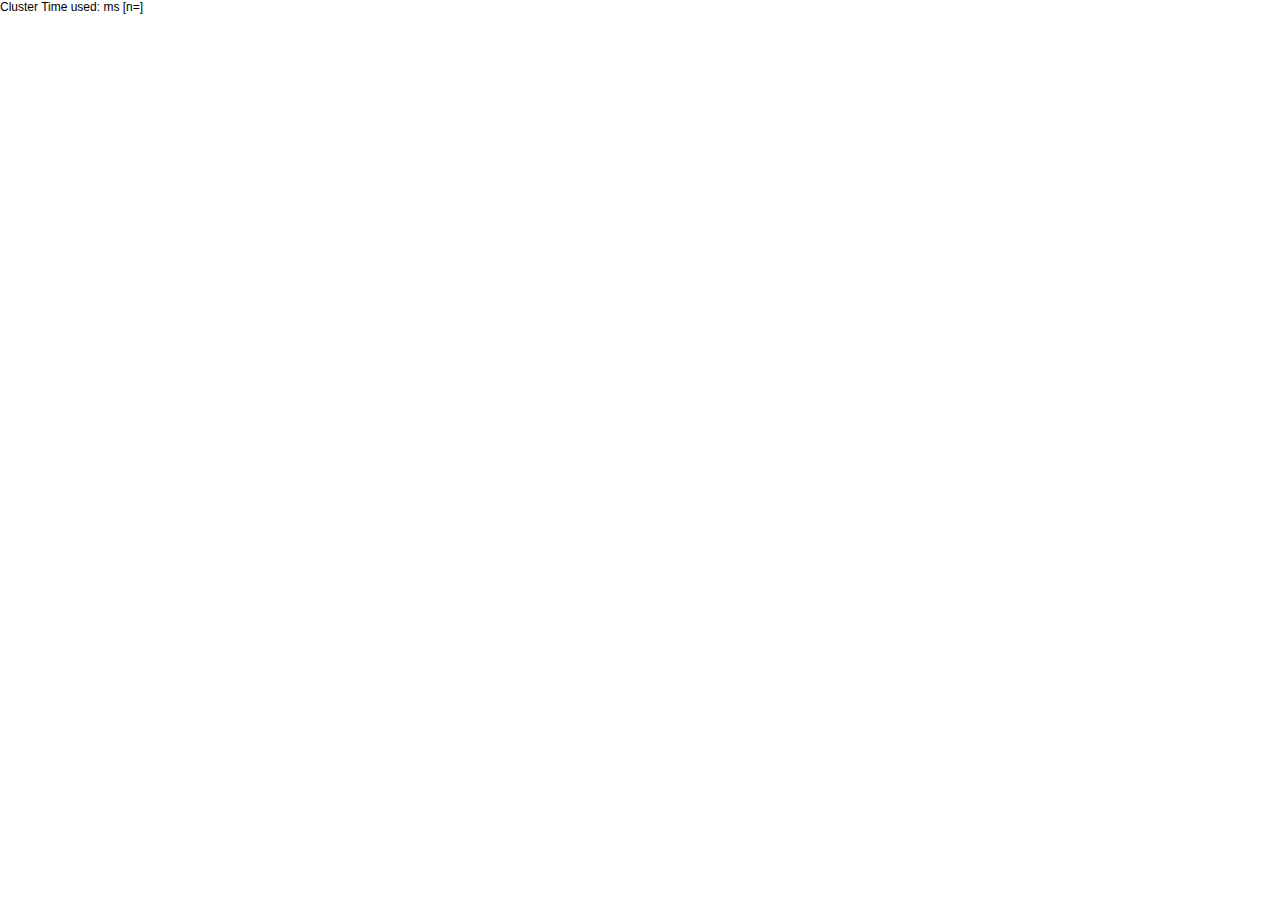
==== js-marker-clusterer-gh-pages/examples/speed_test_example.html @ c38ff0f1 "Panel On/Off" ====
<!DOCTYPE html "-//W3C//DTD XHTML 1.0 Strict//EN" "http://www.w3.org/TR/xhtml1/DTD/xhtml1-strict.dtd">
<html xmlns="http://www.w3.org/1999/xhtml">
  <head>
    <meta charset="utf-8">
    <title>EoL Sample Point Map</title>
    <style>
      body {
        margin: 0;
        padding: 0;
        font-family: Arial;
        font-size: 12px;
      }
      #panel {
        float: left;
        height: 95%;
        width: 17%;
      }
      #map-container {
/*        margin-left: 300px;*/
        height: 100%;
      }
      #map {
        height: 100%;
      }
      #markerlist {
        height: 100%;
        margin: 10px 5px 0 10px;
        overflow: auto;
      }
      .title {
        border-bottom: 1px solid #e0ecff;
        overflow: hidden;
        width: 256px;
        cursor: pointer;
        padding: 2px 0;
        display: block;
        color: #000;
        text-decoration: none;
      }
      .title:visited {
        color: #000;
      }
      .title:hover, #goBackUI:hover, #goNextUI:hover, #goOrigUI:hover, #goRadioUI:hover, #goPanelUI:hover {
        background: #e0ecff;
      }
      #timetaken {
        color: #f00;
      }
      .info {
        width: 400px;
      }
      .info img {
        border: 0;
      }
      .info-body {
        width: 400px;
        height: 200px;
        line-height: 200px;
        margin: 2px 0;
        text-align: center;
        overflow: hidden;
      }
      .info-img {
        height: auto;
        width: 100%; /* you can use % */
      }
      
      
      

      #goBackUI, #goNextUI, #goOrigUI, #goRadioUI, #goPanelUI {
        background-color: #fff;
        border: 2px solid #fff;
/*        border-radius: 3px;*/
        box-shadow: 0 2px 6px rgba(0,0,0,.3);
        cursor: pointer;
        float: left;
/*        margin-bottom: 2px;*/
/*        margin-top: 0px;*/

        text-align: center;
      }
/*      goBackUI.style.textAlign = 'center';
        goBackUI.style.marginBottom = '2px'; //'22px';
*/

      #goBackText, #goNextText, #goOrigText, #goRadioText, #goPanelText {
        color: rgb(25,25,25);
        font-family: Roboto,Arial,sans-serif;
        font-size: 10px;
        line-height: 15px;
        padding-left: 5px;
        padding-right: 5px;
      }

      #goNextUI {
/*        margin-left: 12px;*/
      }
      
      
    </style>

    <!--
    <script src="https://maps.googleapis.com/maps/api/js"></script>
    -->
    
    <!--
    <script type="text/javascript" src="http://maps.google.com/maps/api/js?sensor=false"></script> -->  <!-- worked for MarkerClusterer -->

    <script src="http://maps.google.com/maps/api/js"></script>   <!-- for spiderfy --> <!-- ?v=3.9&amp;sensor=false -->

    <script src="../../eli_js/keydragzoom_packed.js" type="text/javascript"></script> <!-- for key-drag-zoom -->
    
    <script src="data/Chanos chanos.json"></script>
    
    <script src="../../eli_js/bin/oms.min.js"></script>                                 <!-- for spiderfy -->
    
    <!-- working, use to toggle from compiled to standard
    <script>
      var script = '<script type="text/javascript" src="../src/markerclusterer';
      if (document.location.search.indexOf('compiled') !== -1) {
        script += '_compiled';
      }
      script += '.js"><' + '/script>';
      document.write(script);
    </script>
    -->
    <script src="../src/markerclusterer_compiled.js" type="text/javascript"></script> <!-- for markerclusterer -->
    
    <script src="speed_test.js"></script>

    <script>
          google.maps.event.addDomListener(window, 'load', speedTest.init);
    </script>
    
    <!-- seems to be for google-analytics
    <script>
      var _gaq = _gaq || [];
      _gaq.push(['_setAccount', 'UA-12846745-20']);
      _gaq.push(['_trackPageview']);

      (function() {
        var ga = document.createElement('script'); ga.type = 'text/javascript'; ga.async = true;
        ga.src = ('https:' === document.location.protocol ? 'https://ssl' : 'http://www') + '.google-analytics.com/ga.js';
        var s = document.getElementsByTagName('script')[0]; s.parentNode.insertBefore(ga, s);
      })();
    </script>
    -->
  </head>

<body>
    <div id="panel">
        
        <div>
            <!-- <input type="checkbox" checked="checked" id="usegmm"/> -->
            <span>Cluster</span>
            <span>Time used: <span id="timetaken"></span> ms</span>
            [n=<span id="total_markers"></span>]
        </div>
        <div id="markerlist"></div>
    </div>
    <div id="map-container">
        <div id="map"></div>
    </div>
  </body>
</html>
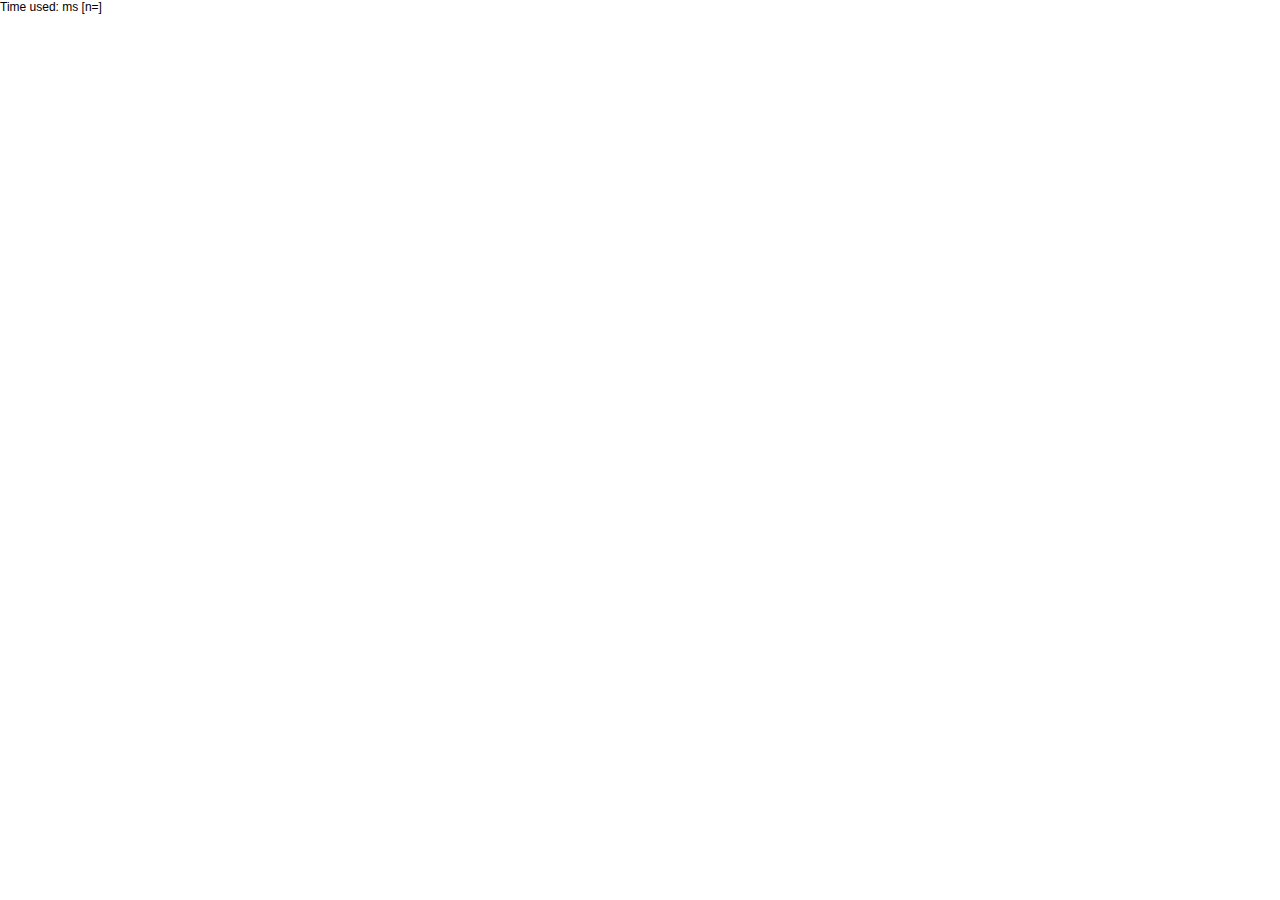
==== commit ddbb5764: "Fullscreen mode 02" ====
--- a/js-marker-clusterer-gh-pages/examples/speed_test_example.html
+++ b/js-marker-clusterer-gh-pages/examples/speed_test_example.html
@@ -10,14 +10,22 @@
         font-family: Arial;
         font-size: 12px;
       }
+      
+/*      #panel2 {
+        float: left;
+        height: 95%;
+        width: 25%;   
+      }
+*/      
       #panel {
         float: left;
         height: 95%;
-        width: 17%;
+        width: 17%;   /* 17%*/
       }
       #map-container {
 /*        margin-left: 300px;*/
         height: 100%;
+        
       }
       #map {
         height: 100%;
@@ -40,7 +48,7 @@
       .title:visited {
         color: #000;
       }
-      .title:hover, #goBackUI:hover, #goNextUI:hover, #goOrigUI:hover, #goRadioUI:hover, #goPanelUI:hover {
+      .title:hover, #goBackUI:hover, #goNextUI:hover, #goOrigUI:hover, #goRadioUI:hover, #goPanelUI:hover, #goFullUI:hover {
         background: #e0ecff;
       }
       #timetaken {
@@ -68,7 +76,7 @@
       
       
 
-      #goBackUI, #goNextUI, #goOrigUI, #goRadioUI, #goPanelUI {
+      #goBackUI, #goNextUI, #goOrigUI, #goRadioUI, #goPanelUI, #goFullUI {
         background-color: #fff;
         border: 2px solid #fff;
 /*        border-radius: 3px;*/
@@ -84,7 +92,7 @@
         goBackUI.style.marginBottom = '2px'; //'22px';
 */
 
-      #goBackText, #goNextText, #goOrigText, #goRadioText, #goPanelText {
+      #goBackText, #goNextText, #goOrigText, #goRadioText, #goPanelText, #goFullText {
         color: rgb(25,25,25);
         font-family: Roboto,Arial,sans-serif;
         font-size: 10px;
@@ -100,67 +108,39 @@
       
     </style>
 
-    <!--
-    <script src="https://maps.googleapis.com/maps/api/js"></script>
-    -->
-    
-    <!--
-    <script type="text/javascript" src="http://maps.google.com/maps/api/js?sensor=false"></script> -->  <!-- worked for MarkerClusterer -->
+    <!-- <script src="https://maps.googleapis.com/maps/api/js"></script> -->
+    <!-- <script type="text/javascript" src="http://maps.google.com/maps/api/js?sensor=false"></script> -->  <!-- worked for MarkerClusterer -->
 
     <script src="http://maps.google.com/maps/api/js"></script>   <!-- for spiderfy --> <!-- ?v=3.9&amp;sensor=false -->
-
     <script src="../../eli_js/keydragzoom_packed.js" type="text/javascript"></script> <!-- for key-drag-zoom -->
-    
     <script src="data/Chanos chanos.json"></script>
-    
     <script src="../../eli_js/bin/oms.min.js"></script>                                 <!-- for spiderfy -->
-    
-    <!-- working, use to toggle from compiled to standard
-    <script>
-      var script = '<script type="text/javascript" src="../src/markerclusterer';
-      if (document.location.search.indexOf('compiled') !== -1) {
-        script += '_compiled';
-      }
-      script += '.js"><' + '/script>';
-      document.write(script);
-    </script>
-    -->
     <script src="../src/markerclusterer_compiled.js" type="text/javascript"></script> <!-- for markerclusterer -->
-    
     <script src="speed_test.js"></script>
 
     <script>
           google.maps.event.addDomListener(window, 'load', speedTest.init);
     </script>
     
-    <!-- seems to be for google-analytics
-    <script>
-      var _gaq = _gaq || [];
-      _gaq.push(['_setAccount', 'UA-12846745-20']);
-      _gaq.push(['_trackPageview']);
-
-      (function() {
-        var ga = document.createElement('script'); ga.type = 'text/javascript'; ga.async = true;
-        ga.src = ('https:' === document.location.protocol ? 'https://ssl' : 'http://www') + '.google-analytics.com/ga.js';
-        var s = document.getElementsByTagName('script')[0]; s.parentNode.insertBefore(ga, s);
-      })();
-    </script>
-    -->
   </head>
 
 <body>
+    <!--
+    <div id="panel2">eli is here...</div> 
+    -->
+    
     <div id="panel">
-        
         <div>
             <!-- <input type="checkbox" checked="checked" id="usegmm"/> -->
-            <span>Cluster</span>
             <span>Time used: <span id="timetaken"></span> ms</span>
             [n=<span id="total_markers"></span>]
         </div>
         <div id="markerlist"></div>
     </div>
-    <div id="map-container">
+    <div id="map-container"> <!-- allowfullscreen="true" -->
         <div id="map"></div>
     </div>
+
+    
   </body>
 </html>
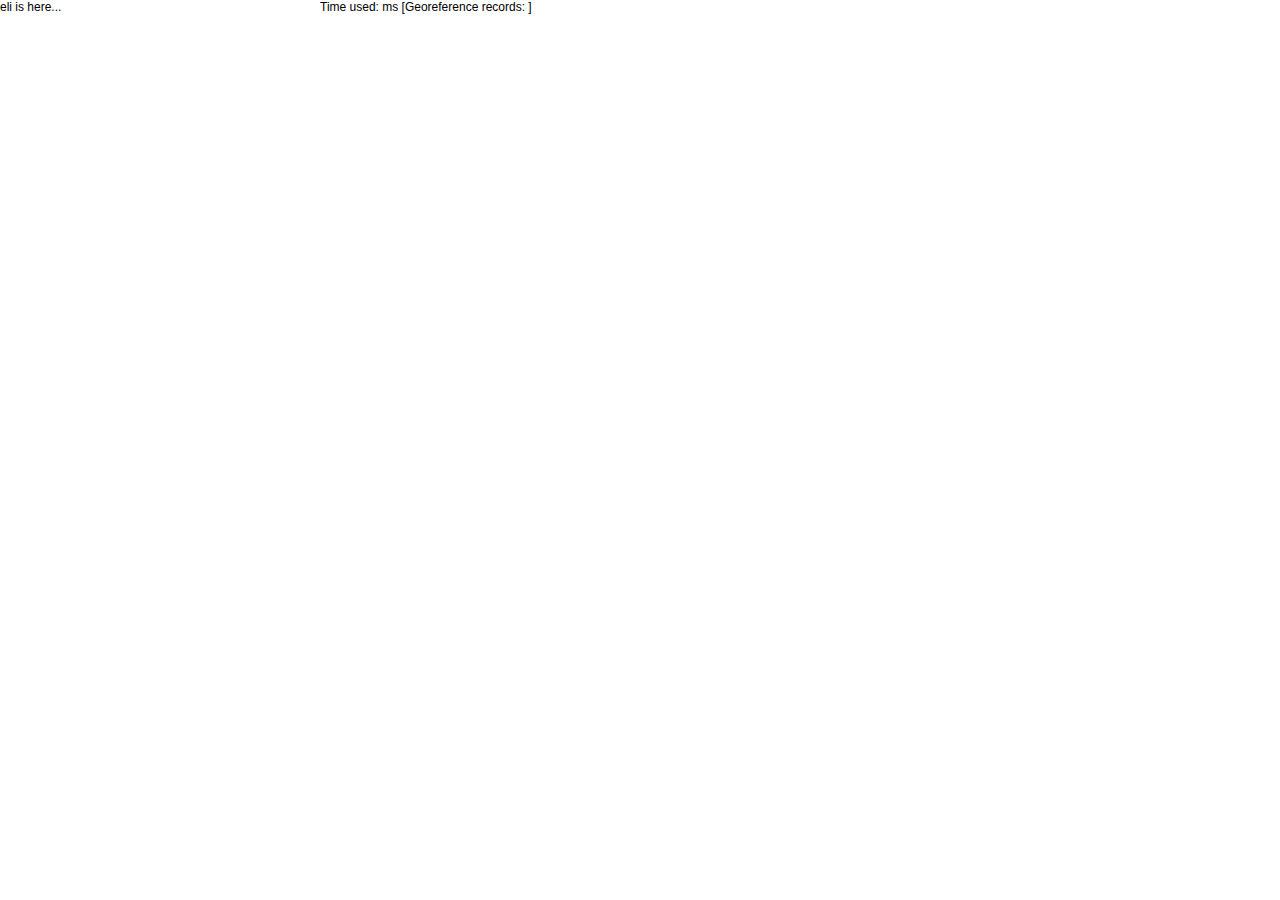
==== commit a152c065: "some cleaning" ====
--- a/js-marker-clusterer-gh-pages/examples/speed_test_example.html
+++ b/js-marker-clusterer-gh-pages/examples/speed_test_example.html
@@ -11,12 +11,20 @@
         font-size: 12px;
       }
       
-/*      #panel2 {
+      #panel2 {
         float: left;
         height: 95%;
         width: 25%;   
       }
-*/      
+      
+
+      #gmap {
+        margin: 0;
+        padding: 0;
+        font-family: Arial;
+        font-size: 12px;
+      }
+      
       #panel {
         float: left;
         height: 95%;
@@ -28,7 +36,7 @@
         
       }
       #map {
-        height: 100%;
+        height: 100%; /* 100% */
       }
       #markerlist {
         height: 100%;
@@ -73,24 +81,15 @@
         width: 100%; /* you can use % */
       }
       
-      
-      
 
       #goBackUI, #goNextUI, #goOrigUI, #goRadioUI, #goPanelUI, #goFullUI {
         background-color: #fff;
         border: 2px solid #fff;
-/*        border-radius: 3px;*/
         box-shadow: 0 2px 6px rgba(0,0,0,.3);
         cursor: pointer;
         float: left;
-/*        margin-bottom: 2px;*/
-/*        margin-top: 0px;*/
-
         text-align: center;
       }
-/*      goBackUI.style.textAlign = 'center';
-        goBackUI.style.marginBottom = '2px'; //'22px';
-*/
 
       #goBackText, #goNextText, #goOrigText, #goRadioText, #goPanelText, #goFullText {
         color: rgb(25,25,25);
@@ -102,7 +101,7 @@
       }
 
       #goNextUI {
-/*        margin-left: 12px;*/
+/*        margin-left: 0px;*/
       }
       
       
@@ -125,21 +124,24 @@
   </head>
 
 <body>
-    <!--
     <div id="panel2">eli is here...</div> 
-    -->
     
-    <div id="panel">
-        <div>
-            <!-- <input type="checkbox" checked="checked" id="usegmm"/> -->
-            <span>Time used: <span id="timetaken"></span> ms</span>
-            [n=<span id="total_markers"></span>]
+    
+    <div id="gmap">
+        <div id="panel">
+            <div id="nothing">
+                <!-- <span> -->
+                    Time used: <span id="timetaken"></span> ms
+                <!-- </span> -->
+                [Georeference records: <span id="total_markers"></span>]
+            </div>
+            <div id="markerlist"></div>
         </div>
-        <div id="markerlist"></div>
+        <div id="map-container"> <!-- allowfullscreen="true" -->
+            <div id="map"></div>
+        </div>
     </div>
-    <div id="map-container"> <!-- allowfullscreen="true" -->
-        <div id="map"></div>
-    </div>
+    
 
     
   </body>
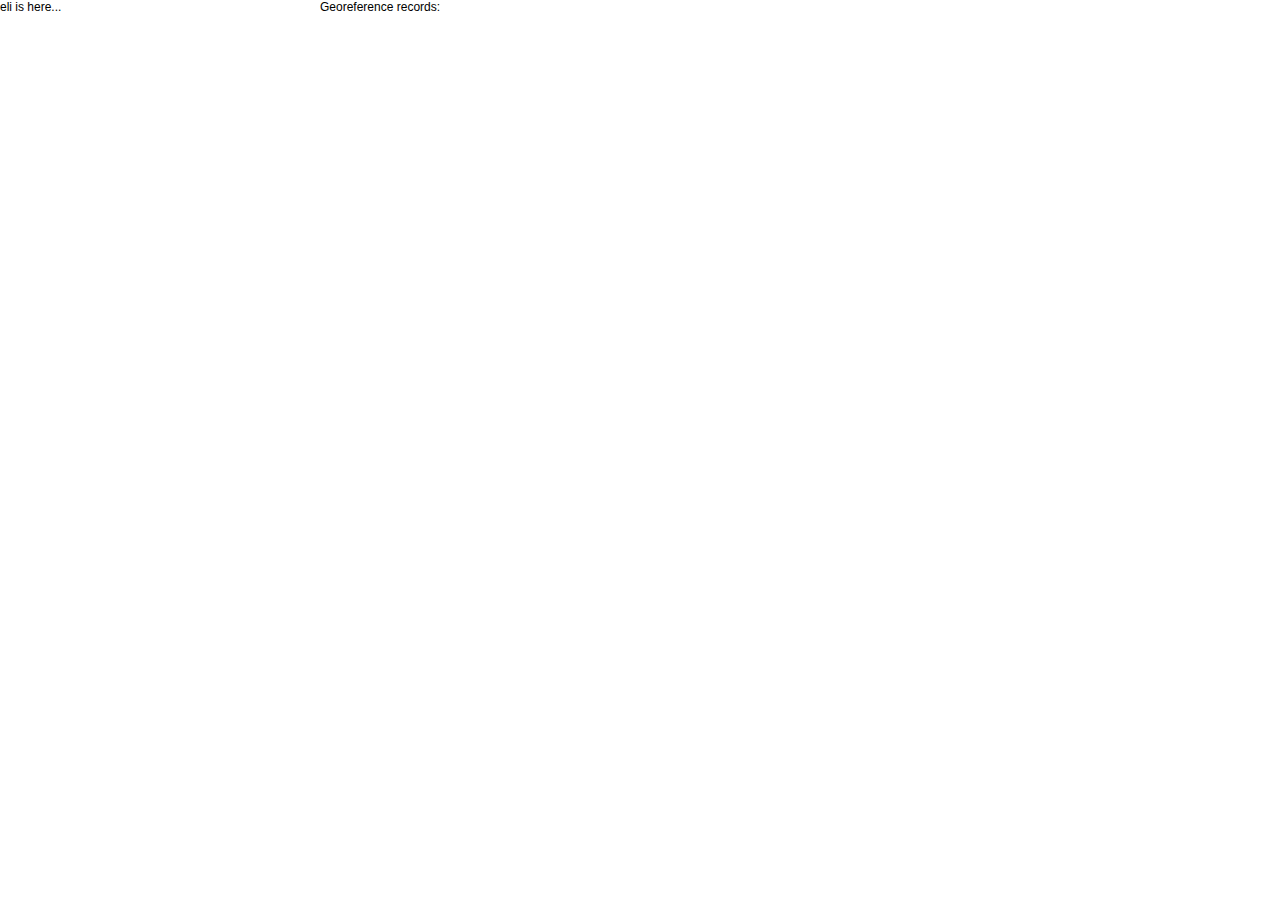
==== commit 96d11296: "fix background when fullscreen, remove time taken" ====
--- a/js-marker-clusterer-gh-pages/examples/speed_test_example.html
+++ b/js-marker-clusterer-gh-pages/examples/speed_test_example.html
@@ -9,6 +9,7 @@
         padding: 0;
         font-family: Arial;
         font-size: 12px;
+/*        background: white;*/
       }
       
       #panel2 {
@@ -29,10 +30,12 @@
         float: left;
         height: 95%;
         width: 17%;   /* 17%*/
+        /*background: white;*/ /* needed bec. fullscreen in Firefox makes background color black */
       }
       #map-container {
 /*        margin-left: 300px;*/
         height: 100%;
+        background: white;
         
       }
       #map {
@@ -42,6 +45,7 @@
         height: 100%;
         margin: 10px 5px 0 10px;
         overflow: auto;
+/*        background: white; */ /* needed bec. fullscreen in Firefox makes background color black */
       }
       .title {
         border-bottom: 1px solid #e0ecff;
@@ -58,9 +62,6 @@
       }
       .title:hover, #goBackUI:hover, #goNextUI:hover, #goOrigUI:hover, #goRadioUI:hover, #goPanelUI:hover, #goFullUI:hover {
         background: #e0ecff;
-      }
-      #timetaken {
-        color: #f00;
       }
       .info {
         width: 400px;
@@ -93,7 +94,7 @@
 
       #goBackText, #goNextText, #goOrigText, #goRadioText, #goPanelText, #goFullText {
         color: rgb(25,25,25);
-        font-family: Roboto,Arial,sans-serif;
+        font-family: Arial,sans-serif;
         font-size: 10px;
         line-height: 15px;
         padding-left: 5px;
@@ -126,14 +127,10 @@
 <body>
     <div id="panel2">eli is here...</div> 
     
-    
     <div id="gmap">
         <div id="panel">
             <div id="nothing">
-                <!-- <span> -->
-                    Time used: <span id="timetaken"></span> ms
-                <!-- </span> -->
-                [Georeference records: <span id="total_markers"></span>]
+                Georeference records: <span id="total_markers"></span>
             </div>
             <div id="markerlist"></div>
         </div>
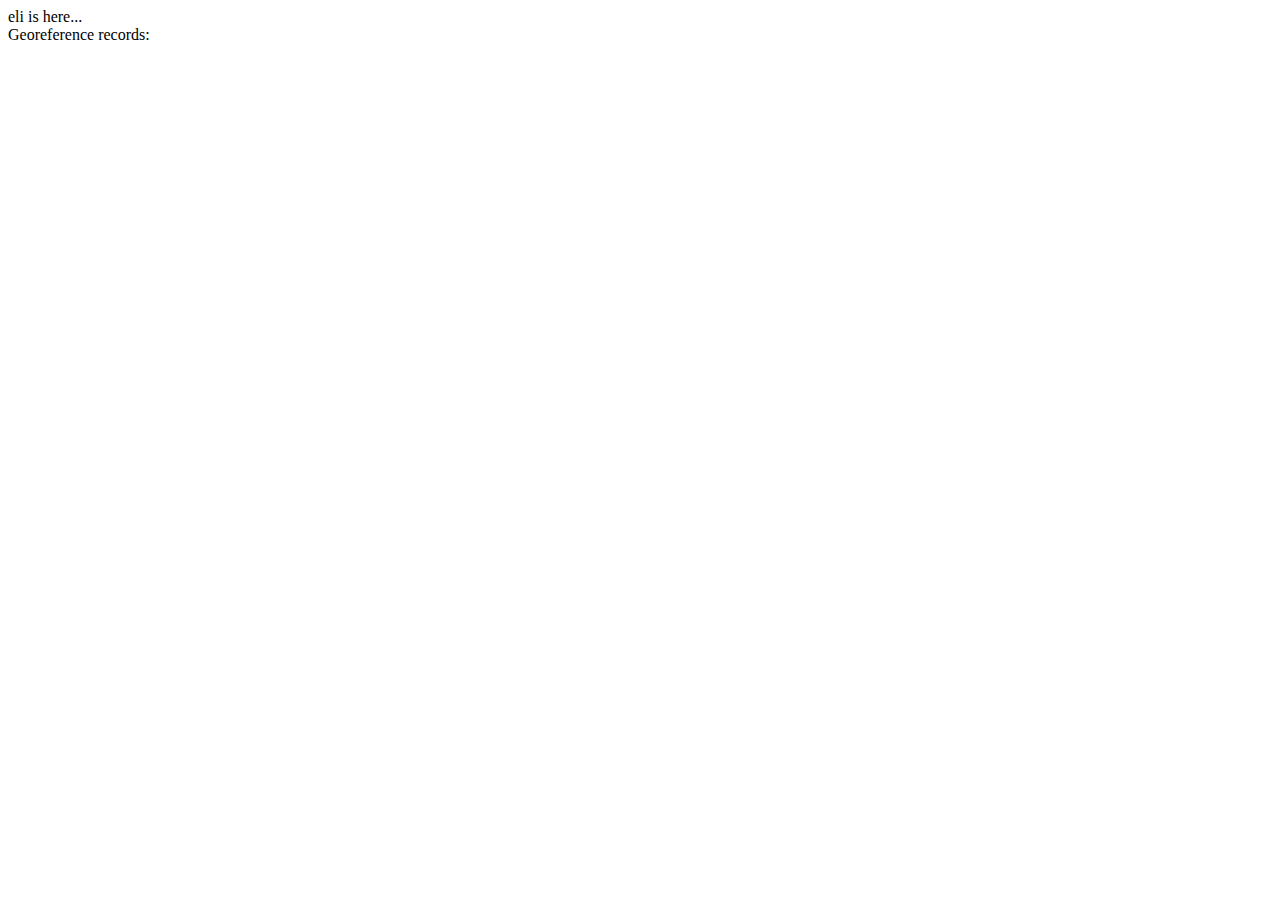
==== commit 311dbc2e: "cleaning..." ====
--- a/js-marker-clusterer-gh-pages/examples/speed_test_example.html
+++ b/js-marker-clusterer-gh-pages/examples/speed_test_example.html
@@ -3,119 +3,18 @@
   <head>
     <meta charset="utf-8">
     <title>EoL Sample Point Map</title>
-    <style>
-      body {
-        margin: 0;
-        padding: 0;
-        font-family: Arial;
-        font-size: 12px;
-/*        background: white;*/
-      }
-      
-      #panel2 {
-        float: left;
-        height: 95%;
-        width: 25%;   
-      }
-      
-
-      #gmap {
-        margin: 0;
-        padding: 0;
-        font-family: Arial;
-        font-size: 12px;
-      }
-      
-      #panel {
-        float: left;
-        height: 95%;
-        width: 17%;   /* 17%*/
-        /*background: white;*/ /* needed bec. fullscreen in Firefox makes background color black */
-      }
-      #map-container {
-/*        margin-left: 300px;*/
-        height: 100%;
-        background: white;
-        
-      }
-      #map {
-        height: 100%; /* 100% */
-      }
-      #markerlist {
-        height: 100%;
-        margin: 10px 5px 0 10px;
-        overflow: auto;
-/*        background: white; */ /* needed bec. fullscreen in Firefox makes background color black */
-      }
-      .title {
-        border-bottom: 1px solid #e0ecff;
-        overflow: hidden;
-        width: 256px;
-        cursor: pointer;
-        padding: 2px 0;
-        display: block;
-        color: #000;
-        text-decoration: none;
-      }
-      .title:visited {
-        color: #000;
-      }
-      .title:hover, #goBackUI:hover, #goNextUI:hover, #goOrigUI:hover, #goRadioUI:hover, #goPanelUI:hover, #goFullUI:hover {
-        background: #e0ecff;
-      }
-      .info {
-        width: 400px;
-      }
-      .info img {
-        border: 0;
-      }
-      .info-body {
-        width: 400px;
-        height: 200px;
-        line-height: 200px;
-        margin: 2px 0;
-        text-align: center;
-        overflow: hidden;
-      }
-      .info-img {
-        height: auto;
-        width: 100%; /* you can use % */
-      }
-      
-
-      #goBackUI, #goNextUI, #goOrigUI, #goRadioUI, #goPanelUI, #goFullUI {
-        background-color: #fff;
-        border: 2px solid #fff;
-        box-shadow: 0 2px 6px rgba(0,0,0,.3);
-        cursor: pointer;
-        float: left;
-        text-align: center;
-      }
-
-      #goBackText, #goNextText, #goOrigText, #goRadioText, #goPanelText, #goFullText {
-        color: rgb(25,25,25);
-        font-family: Arial,sans-serif;
-        font-size: 10px;
-        line-height: 15px;
-        padding-left: 5px;
-        padding-right: 5px;
-      }
-
-      #goNextUI {
-/*        margin-left: 0px;*/
-      }
-      
-      
-    </style>
-
+    <link rel="stylesheet" href="../css/eol_gmap.css" type="text/css" media="screen">
+    
     <!-- <script src="https://maps.googleapis.com/maps/api/js"></script> -->
     <!-- <script type="text/javascript" src="http://maps.google.com/maps/api/js?sensor=false"></script> -->  <!-- worked for MarkerClusterer -->
 
     <script src="http://maps.google.com/maps/api/js"></script>   <!-- for spiderfy --> <!-- ?v=3.9&amp;sensor=false -->
-    <script src="../../eli_js/keydragzoom_packed.js" type="text/javascript"></script> <!-- for key-drag-zoom -->
+    <script src="../src/dragzoom/keydragzoom_packed.js" type="text/javascript"></script> <!-- for key-drag-zoom -->
+    <script src="../src/spiderfy/oms.min.js"></script>                                 <!-- for spiderfy -->
+    <script src="../src/markerclusterer/markerclusterer_compiled.js" type="text/javascript"></script> <!-- for markerclusterer -->
+
+
     <script src="data/Chanos chanos.json"></script>
-    <script src="../../eli_js/bin/oms.min.js"></script>                                 <!-- for spiderfy -->
-    <script src="../src/markerclusterer_compiled.js" type="text/javascript"></script> <!-- for markerclusterer -->
     <script src="speed_test.js"></script>
 
     <script>
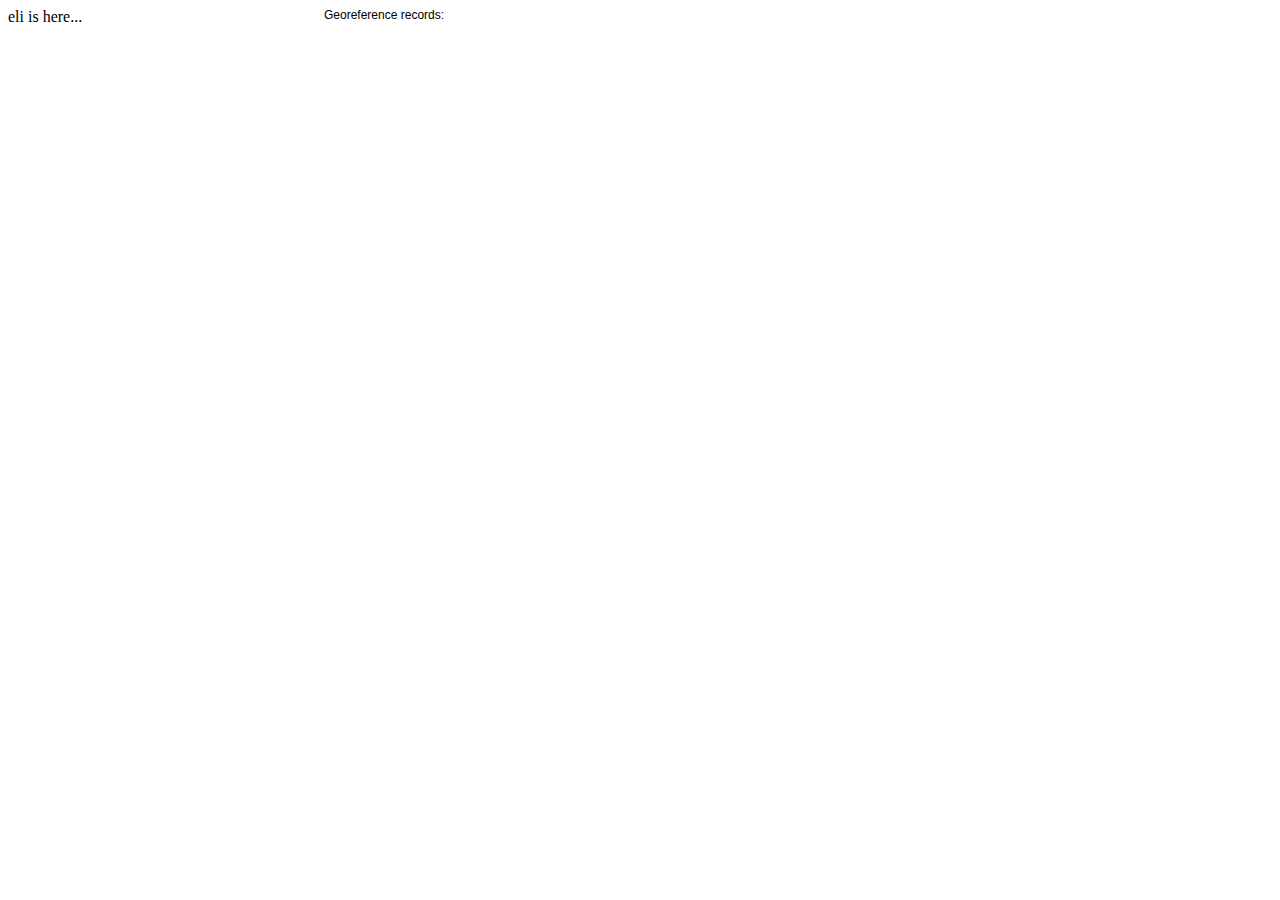
==== commit 3df767b8: "cleaning..." ====
--- a/js-marker-clusterer-gh-pages/examples/speed_test_example.html
+++ b/js-marker-clusterer-gh-pages/examples/speed_test_example.html
@@ -8,11 +8,10 @@
     <!-- <script src="https://maps.googleapis.com/maps/api/js"></script> -->
     <!-- <script type="text/javascript" src="http://maps.google.com/maps/api/js?sensor=false"></script> -->  <!-- worked for MarkerClusterer -->
 
-    <script src="http://maps.google.com/maps/api/js"></script>   <!-- for spiderfy --> <!-- ?v=3.9&amp;sensor=false -->
-    <script src="../src/dragzoom/keydragzoom_packed.js" type="text/javascript"></script> <!-- for key-drag-zoom -->
-    <script src="../src/spiderfy/oms.min.js"></script>                                 <!-- for spiderfy -->
-    <script src="../src/markerclusterer/markerclusterer_compiled.js" type="text/javascript"></script> <!-- for markerclusterer -->
-
+    <script src="http://maps.google.com/maps/api/js"></script>                                          <!-- for spiderfy --> <!-- ?v=3.9&amp;sensor=false -->
+    <script src="../src/dragzoom/keydragzoom_packed.js" type="text/javascript"></script>                <!-- for key-drag-zoom -->
+    <script src="../src/spiderfy/oms.min.js"></script>                                                  <!-- for spiderfy -->
+    <script src="../src/markerclusterer/markerclusterer_compiled.js" type="text/javascript"></script>   <!-- for markerclusterer -->
 
     <script src="data/Chanos chanos.json"></script>
     <script src="speed_test.js"></script>
@@ -28,12 +27,12 @@
     
     <div id="gmap">
         <div id="panel">
-            <div id="nothing">
+            <div>
                 Georeference records: <span id="total_markers"></span>
             </div>
             <div id="markerlist"></div>
         </div>
-        <div id="map-container"> <!-- allowfullscreen="true" -->
+        <div id="map-containerz">
             <div id="map"></div>
         </div>
     </div>
--- a/js-marker-clusterer-gh-pages/css/eol_gmap.css
+++ b/js-marker-clusterer-gh-pages/css/eol_gmap.css
@@ -0,0 +1,102 @@
+body {
+/*    margin: 0;
+    padding: 0;
+    font-family: Arial;
+    font-size: 12px;
+*/    /* background: white;*/
+}
+
+#panel2 {
+    float: left;
+    height: 95%;
+    width: 25%;
+}
+
+#gmap {
+    margin: 0;
+    padding: 0;
+    font-family: Arial;
+    font-size: 12px;
+}
+
+#panel {
+    float: left;
+    height: 95%;
+    width: 17%;   /* 17%*/
+    /* background: white; */ /* needed bec. fullscreen in Firefox makes background color black */
+}
+
+#map-containerz {
+    /* margin-left: 300px;*/
+    height: 100%;
+    background: white;
+}
+
+#map {
+    height: 100%; /* 100% */
+}
+
+#markerlist {
+    height: 100%;
+    margin: 10px 5px 0 10px;
+    overflow: auto;
+    /* background: white; */ /* needed bec. fullscreen in Firefox makes background color black */
+}
+
+/* CSS for the map infowindow(), customized map buttons */
+.title {
+    border-bottom: 1px solid #e0ecff;
+    overflow: hidden;
+    width: 256px;
+    cursor: pointer;
+    padding: 2px 0;
+    display: block;
+    color: #000;
+    text-decoration: none;
+}
+.title:visited {
+    color: #000;
+}
+.title:hover, #goBackUI:hover, #goNextUI:hover, #goOrigUI:hover, #goRadioUI:hover, #goPanelUI:hover, #goFullUI:hover {
+    background: #e0ecff;
+}
+.info {
+    width: 400px;
+}
+.info img {
+    border: 0;
+}
+.info-body {
+    width: 400px;
+    height: 200px;
+    line-height: 200px;
+    margin: 2px 0;
+    text-align: center;
+    overflow: hidden;
+}
+.info-img {
+    height: auto;
+    width: 100%; /* you can use % */
+}
+
+#goBackUI, #goNextUI, #goOrigUI, #goRadioUI, #goPanelUI, #goFullUI {
+background-color: #fff;
+border: 2px solid #fff;
+box-shadow: 0 2px 6px rgba(0,0,0,.3);
+cursor: pointer;
+float: left;
+text-align: center;
+}
+
+#goBackText, #goNextText, #goOrigText, #goRadioText, #goPanelText, #goFullText {
+    color: rgb(25,25,25);
+    font-family: Arial,sans-serif;
+    font-size: 10px;
+    line-height: 15px;
+    padding-left: 5px;
+    padding-right: 5px;
+}
+
+#goNextUI {
+/* margin-left: 0px;*/
+}
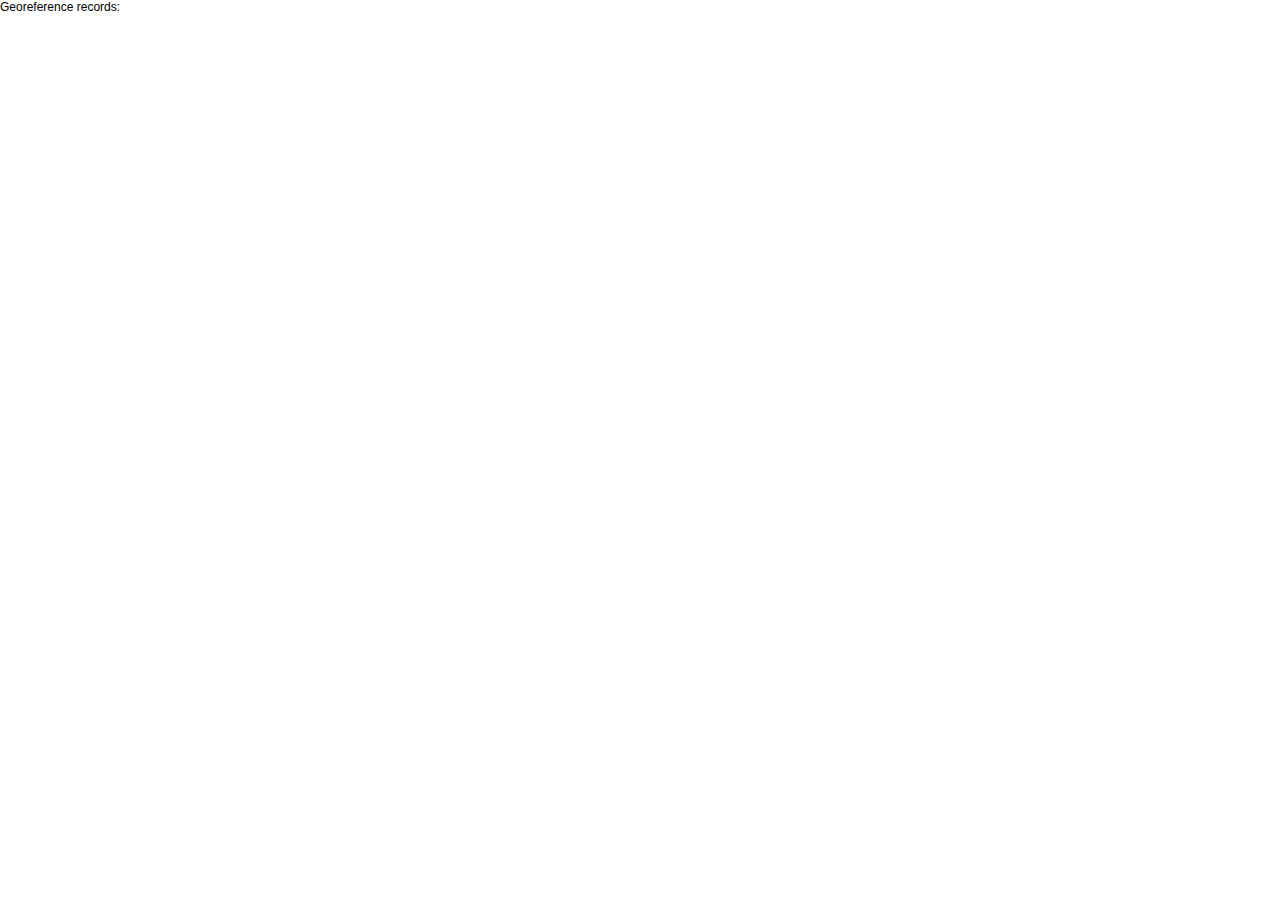
==== commit 1d216a17: "cleaning" ====
--- a/js-marker-clusterer-gh-pages/examples/speed_test_example.html
+++ b/js-marker-clusterer-gh-pages/examples/speed_test_example.html
@@ -15,29 +15,18 @@
 
     <script src="data/Chanos chanos.json"></script>
     <script src="speed_test.js"></script>
-
-    <script>
-          google.maps.event.addDomListener(window, 'load', speedTest.init);
-    </script>
-    
+    <script>google.maps.event.addDomListener(window, 'load', speedTest.init);</script>
   </head>
 
 <body>
-    <div id="panel2">eli is here...</div> 
-    
     <div id="gmap">
         <div id="panel">
-            <div>
-                Georeference records: <span id="total_markers"></span>
-            </div>
+            <div>Georeference records: <span id="total_markers"></span></div>
             <div id="markerlist"></div>
         </div>
-        <div id="map-containerz">
+        <div id="map-container">
             <div id="map"></div>
         </div>
     </div>
-    
-
-    
   </body>
 </html>
--- a/js-marker-clusterer-gh-pages/css/eol_gmap.css
+++ b/js-marker-clusterer-gh-pages/css/eol_gmap.css
@@ -1,15 +1,8 @@
 body {
-/*    margin: 0;
+    margin: 0;
     padding: 0;
     font-family: Arial;
     font-size: 12px;
-*/    /* background: white;*/
-}
-
-#panel2 {
-    float: left;
-    height: 95%;
-    width: 25%;
 }
 
 #gmap {
@@ -23,13 +16,12 @@
     float: left;
     height: 95%;
     width: 17%;   /* 17%*/
-    /* background: white; */ /* needed bec. fullscreen in Firefox makes background color black */
 }
 
-#map-containerz {
+#map-container {
     /* margin-left: 300px;*/
     height: 100%;
-    background: white;
+    background: white; /* needed bec. fullscreen in Firefox makes background color black */
 }
 
 #map {
@@ -40,7 +32,6 @@
     height: 100%;
     margin: 10px 5px 0 10px;
     overflow: auto;
-    /* background: white; */ /* needed bec. fullscreen in Firefox makes background color black */
 }
 
 /* CSS for the map infowindow(), customized map buttons */
